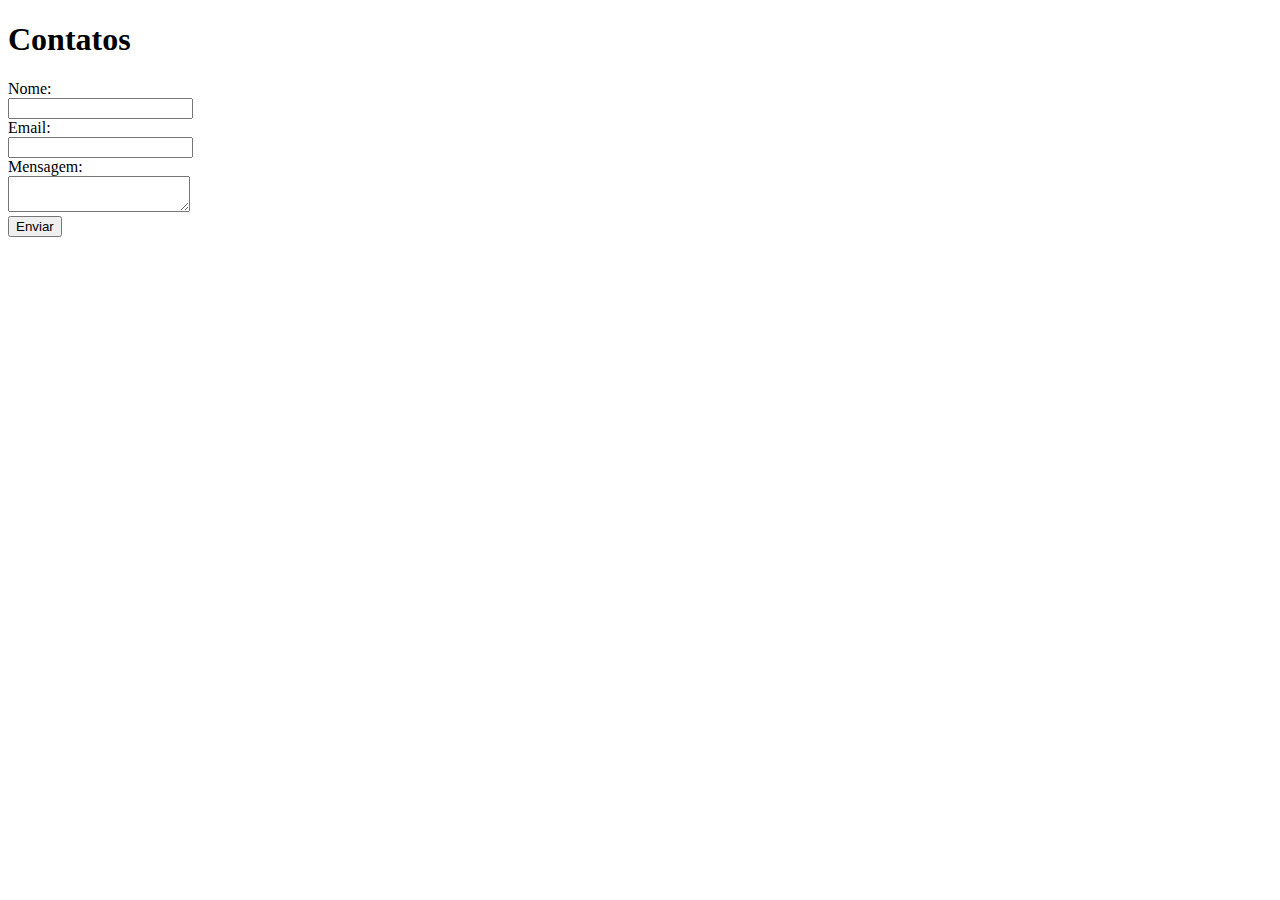
==== contact/index.html @ 924cdf83 "a" ====
<!DOCTYPE html>
<html>
    <head>
        <title>Gabriel de Melo Lima: site pessoal e portifólio</title>
    </head>
    <body>
        <h1>
            Contatos
        </h1>
        <form action="https://formspree.io/f/xjvjlqzj" method="POST">
            <label for="name">Nome:</label><br>
            <input type="text" id="name" name="name"><br>
            <label for="email">Email:</label><br>
            <input type="email" id="email" name="email"><br>
            <label for="message">Mensagem:</label><br>
            <textarea id="message" name="message"></textarea><br>
            <input type="submit" value="Enviar">
        </form>
    </body>
</html>
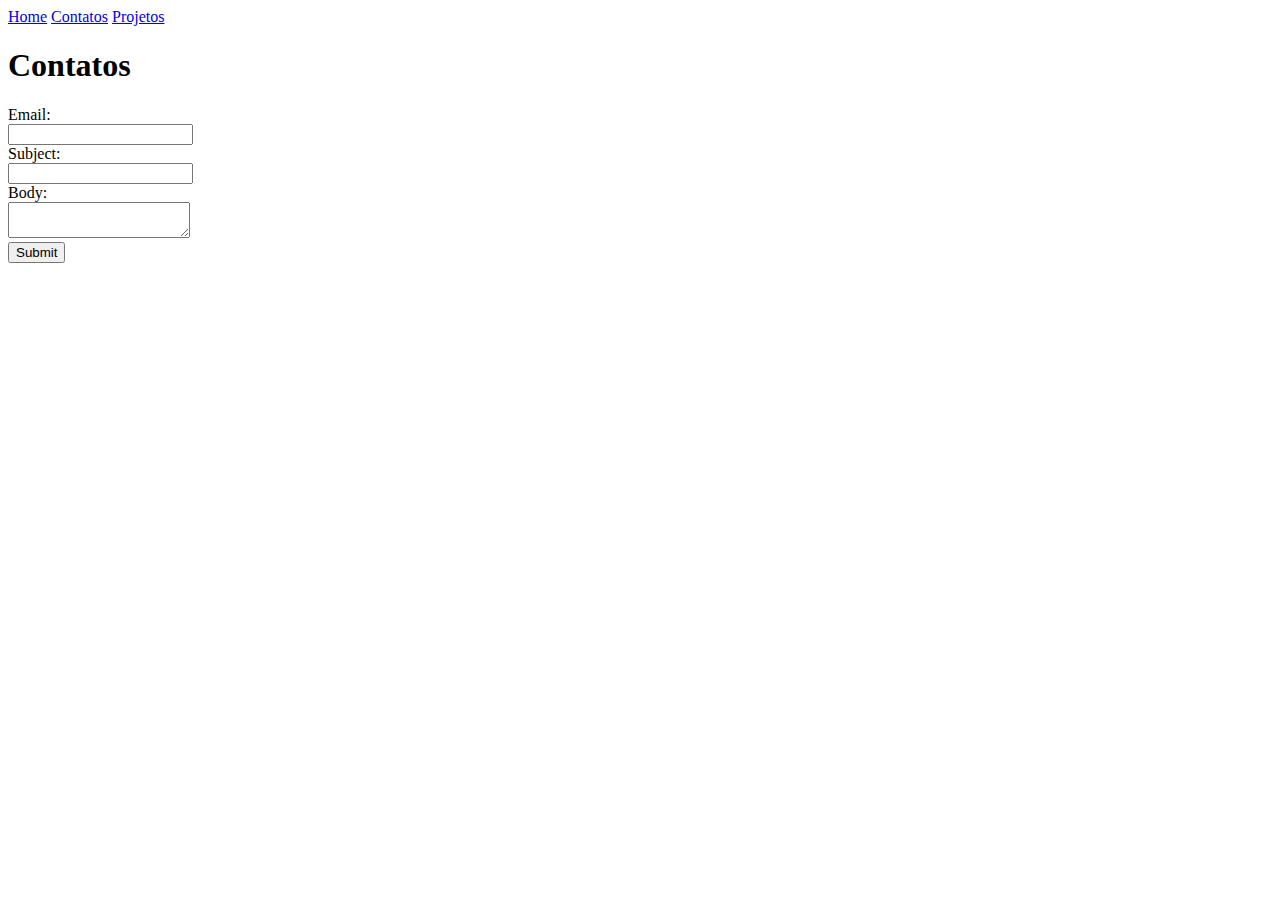
==== commit 072202d8: "upload styles" ====
--- a/contact/index.html
+++ b/contact/index.html
@@ -2,19 +2,25 @@
 <html>
     <head>
         <title>Gabriel de Melo Lima: site pessoal e portifólio</title>
+        <link rel="stylesheet" href="style.css">
     </head>
     <body>
+        <nav>
+            <a href="../index.html">Home</a>
+            <a href="index.html">Contatos</a>
+            <a href="../projects/index.html">Projetos</a>
+        </nav>
         <h1>
             Contatos
         </h1>
-        <form action="https://formspree.io/f/xjvjlqzj" method="POST">
-            <label for="name">Nome:</label><br>
-            <input type="text" id="name" name="name"><br>
-            <label for="email">Email:</label><br>
-            <input type="email" id="email" name="email"><br>
-            <label for="message">Mensagem:</label><br>
-            <textarea id="message" name="message"></textarea><br>
-            <input type="submit" value="Enviar">
+        <form action="mailto:gabrielzinho.melo.10@gmail.com" method="GET">
+            <label for="email">Email:</label> <br>
+            <input name="email" type="email"> <br>
+            <label for="subject">Subject:</label> <br>
+            <input name="subject" type="text"> <br>
+            <label for="body">Body:</label> <br>
+            <textarea name="body"></textarea> <br>
+            <button>Submit</button>
         </form>
     </body>
 </html>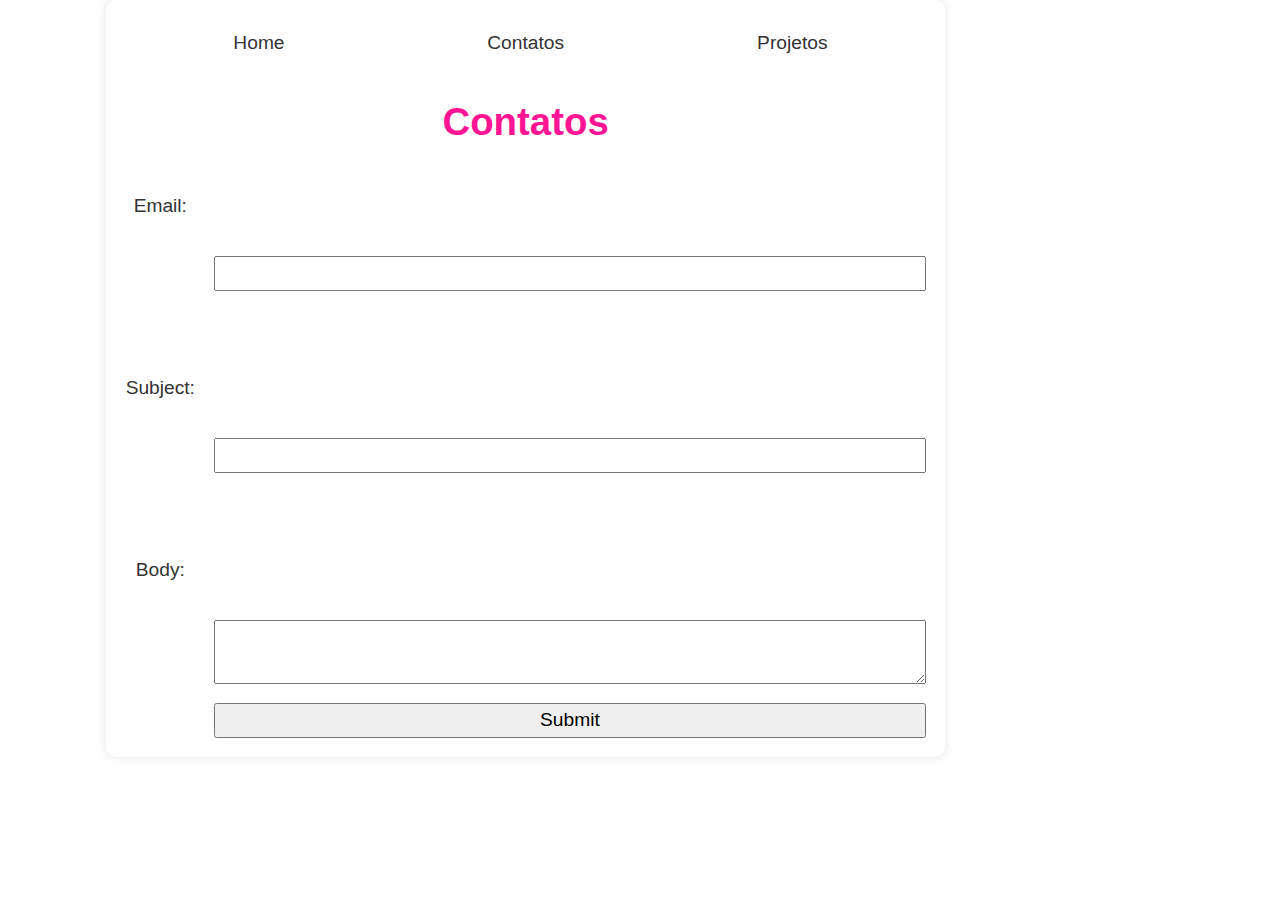
==== commit af610a09: "upload styles" ====
--- a/contact/index.html
+++ b/contact/index.html
@@ -2,7 +2,7 @@
 <html>
     <head>
         <title>Gabriel de Melo Lima: site pessoal e portifólio</title>
-        <link rel="stylesheet" href="style.css">
+        <link rel="stylesheet" href="../style.css">
     </head>
     <body>
         <nav>
--- a/style.css
+++ b/style.css
@@ -0,0 +1,141 @@
+h1{
+    color : deeppink;
+}
+p{
+    color : blue;
+  }
+  .highlight{
+    background-color : yellow;
+  }
+
+  #header{
+    font-size : 24px;
+  }
+
+  div p{
+    color : green;
+  }
+:root {
+    --grey: oklch(80% 3% 200);
+    --white: #ffffff;
+  }
+body {
+    /* Set line height to 1.5 times the font size
+       and use the OS’s UI font as the website font
+     */
+    font: 100%/1.5 system-ui;
+
+    /* Set the background color to a light gray */
+    background-color: #f0f0f0;
+    /* Set the text color to a dark gray */
+    color: #333;
+    /* Set the text alignment to center */
+    text-align: center;
+    /* Set the font size to 1.2em (120% of the default size) */
+    font-size: 1.2em;
+    /* Set the margin to 0 and padding to 1em on all sides */
+    margin: 0;
+    padding: 1em;
+    /* Set the maximum width to 800px and center the content */
+    max-width: 800px;
+    margin-left: auto;
+    margin-right: auto;
+    /* Set the border radius to 10px and add a shadow effect */
+    border-radius: 10px;
+    box-shadow: 0 0 10px rgba(0, 0, 0, 0.1);
+    /* Set the background color to white */
+    background-color: #fff;
+
+
+    /* Set the font family to a sans-serif font */
+    font-family: sans-serif;
+    /* Set the font weight to normal */
+    font-weight: normal;
+    /* Set the text decoration to none */
+    text-decoration: none;
+    /* Set the text transform to none */
+    text-transform: none;
+    /* Set the letter spacing to normal */
+    letter-spacing: normal;
+    /* Set the word spacing to normal */
+    word-spacing: normal;
+    /* Set the text indent to 0 */
+    text-indent: 0;
+    /* Set the text shadow to none */
+    text-shadow: none;
+
+    margin-inline: max(1em, (100% - 100ch) / 2);
+
+    display: flex;
+    flex-direction: column;
+   }
+
+   /*a lighter grey*/
+  .container {  background-color: var(--white);}
+
+  button:hover{
+    background-color : lightblue;
+}
+
+p::first-letter{
+    font-size:2em;
+    color: red;
+}
+
+nav il {
+    display: contents;
+}
+
+nav {
+    display: flex;
+}
+
+nav a {
+    flex:1;
+    text-decoration: none;
+    color: inherit;
+    text-align: center;
+    padding: 0.5em;
+}
+
+nav a.current {
+    border-bottom-width:0.4em;
+    border-bottom-style:solid;
+    border-bottom-color:oklch(80% 3% 200);
+    padding-bottom:0.1em;
+    font-weight: bold;
+}
+
+nav a:hover {
+    border-bottom-width:0.4em;
+    border-bottom-style:solid;
+    border-bottom-color:var(--color-accent);
+    padding-bottom:0.1em;
+    background-color: oklch(from var(--color-accent) 95% 5% h);
+}
+
+input,textarea,button {
+    font: inherit;
+}
+
+label, input, textarea, button {
+    display: block;
+}
+input, textarea, button {
+    width: 100%;
+    box-sizing: border-box;
+}
+label { margin-block: 1rem;}
+
+form {
+    display: grid;
+    grid-template-columns: auto 1fr;
+    gap: 1em;
+}
+form label {
+    display: grid;
+    grid-template-columns: subgrid;
+}
+#button, label{
+    grid-column: 1 / -1;
+}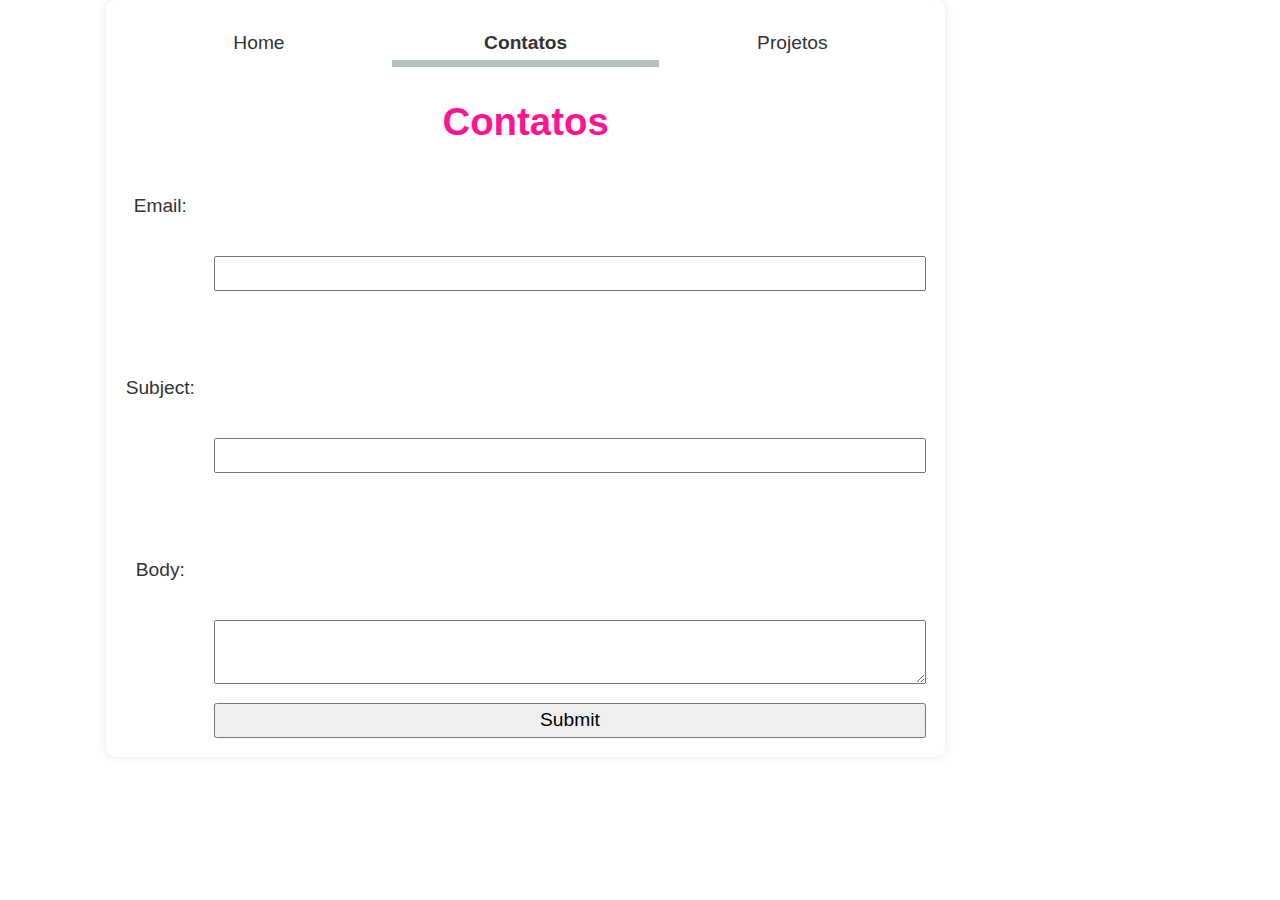
==== commit 1d31f85b: "global js" ====
--- a/contact/index.html
+++ b/contact/index.html
@@ -3,6 +3,7 @@
     <head>
         <title>Gabriel de Melo Lima: site pessoal e portifólio</title>
         <link rel="stylesheet" href="../style.css">
+        <script type="module" src="../global.js"></script>
     </head>
     <body>
         <nav>
--- a/style.css
+++ b/style.css
@@ -88,6 +88,8 @@
 
 nav {
     display: flex;
+    border-bottom-color: var(--border-color);
+    background-color: color-mix(in oklch, var(--color-accent), canvas 85%);
 }
 
 nav a {
@@ -138,4 +140,22 @@
 }
 #button, label{
     grid-column: 1 / -1;
+}
+
+.projects {
+    display:grid;
+    grid-template-columns : repeat(auto-fill, minmax(15em, 1fr));
+    min-width: 15em;
+    max-width: 1fr;
+}
+
+article{
+    margin: 10px;
+    display: grid;
+    grid-template-rows: subgrid;
+    grid-row: span 3;
+}
+
+article h2{
+    margin: 0;
 }